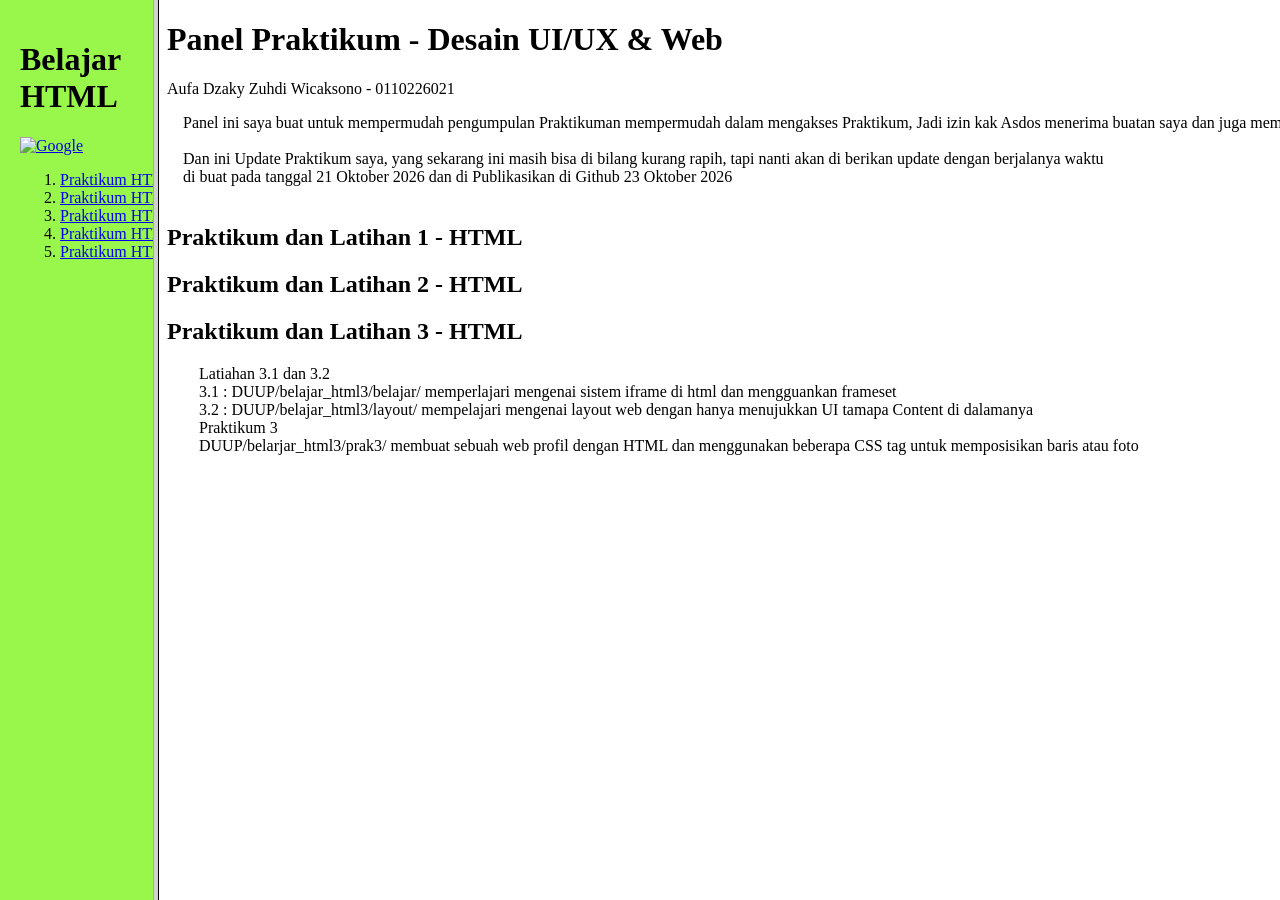
==== index.html @ 18406e46 "publikasi 23 Oktober 2026 DUUP" ====
﻿<!DOCTYPE html>
<html lang="en">
<head>
    <meta charset="UTF-8">
    <meta name="viewport" content="width=device-width, initial-scale=1.0">
    <title>Document</title>
    
</head>
    <frameset cols="12%, 87%">
        <frame src="sidebar.html" name="menuframe">
        <frame src="main.html" name="showframe">
    </frameset>
</html>
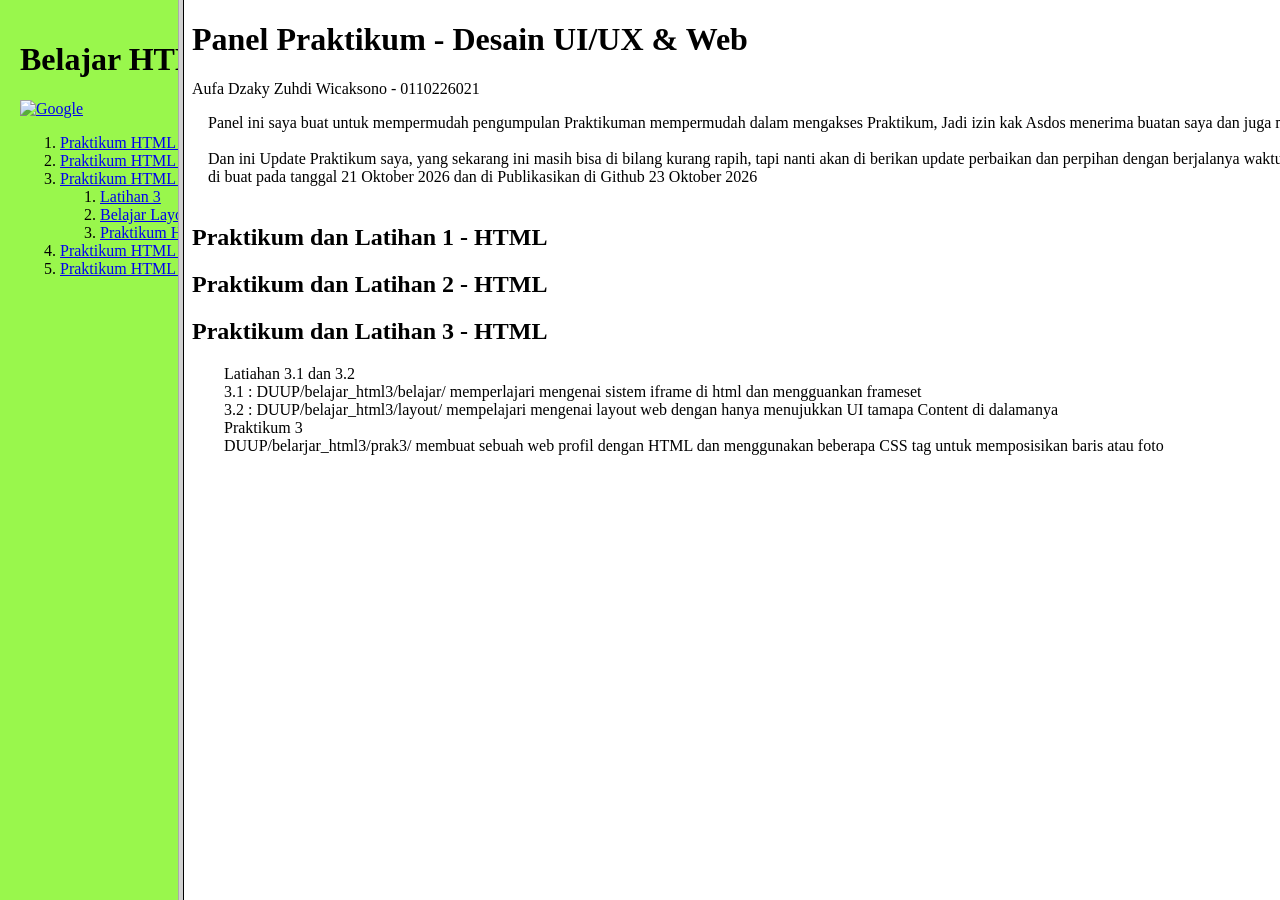
==== commit 0dac3b8a: "perubahan dan update" ====
--- a/index.html
+++ b/index.html
@@ -6,7 +6,7 @@
     <title>Document</title>
     
 </head>
-    <frameset cols="12%, 87%">
+    <frameset cols="14%, 86%">
         <frame src="sidebar.html" name="menuframe">
         <frame src="main.html" name="showframe">
     </frameset>
